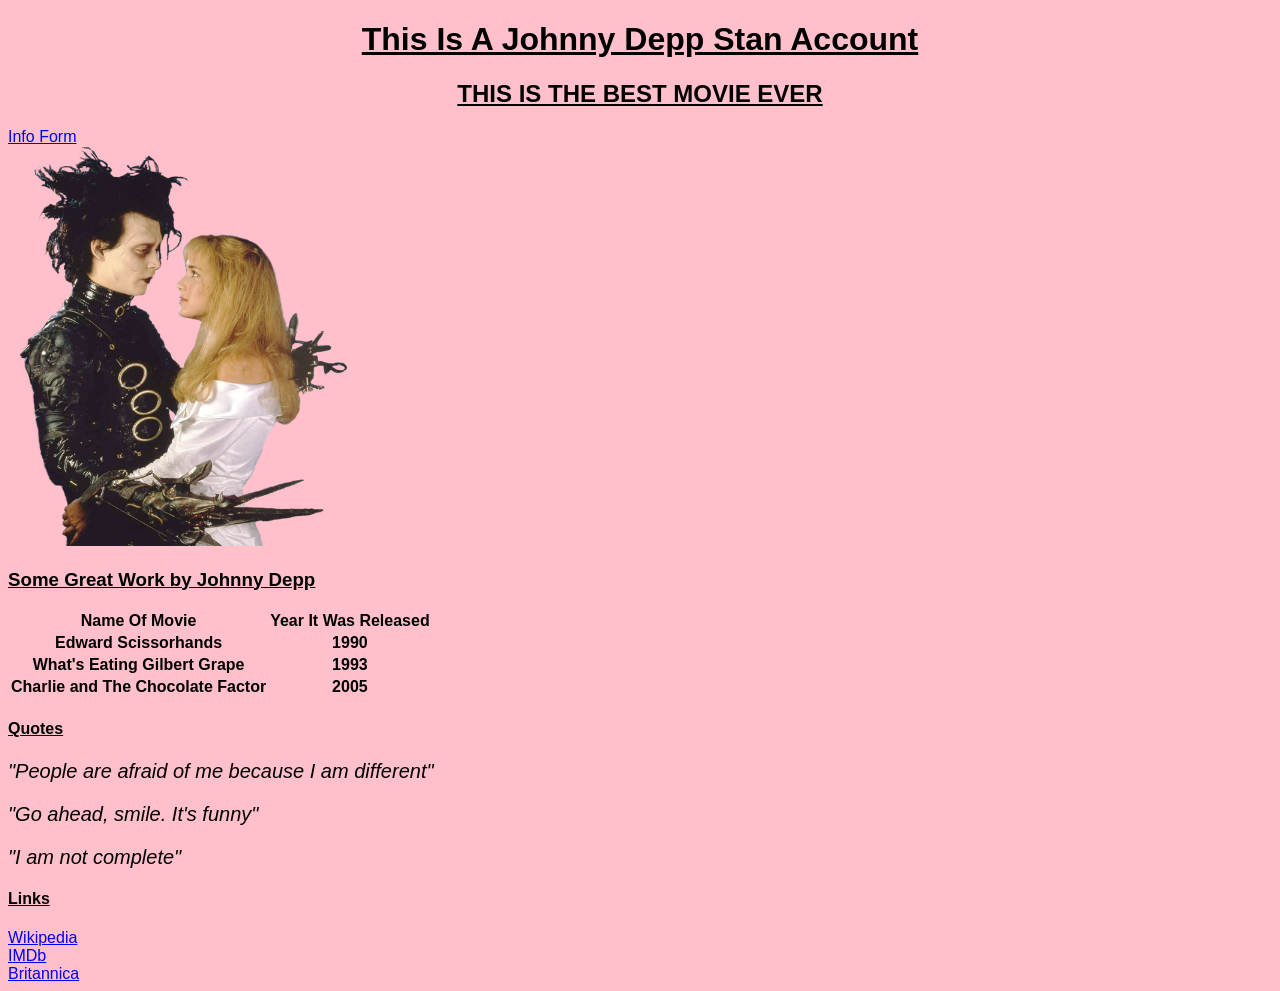
==== module-3/01_Intro_HTML_CSS/exercise-student/fan-page/index.html @ 60e2325b "Module3Day1" ====
<!DOCTYPE html>
<html lang="en">
<head>
    <meta charset="UTF-8">
    <meta name="viewport" content="width=device-width, initial-scale=1.0">
    <title>Edward Scissorhands </title>
    <link rel="stylesheet" href="styles.css"/>
</head>
<body> <!-- the main display part of the web page-->
    <h1>This Is A Johnny Depp Stan Account</h1>

<main>
    <h2>THIS IS THE BEST MOVIE EVER</h2>
    <nav> <a href="/info-form/index.html">Info Form</a>

    </nav>
    <img src="img/Edward Scissorhands.png"/>

    <h3>Some Great Work by Johnny Depp</h3>
    <table>
        <tr>
         <th>Name Of Movie</th> 
         <th>Year It Was Released</th>  
        </tr>

        <tr>
            <th>Edward Scissorhands</th>
            <th>1990</th>
        </tr>
        <tr>
            <th>What's Eating Gilbert Grape</th>
            <th>1993</th>
        </tr>
        <tr>
            <th>Charlie and The Chocolate Factor</th>
            <th>2005</th>
        </tr>
    </table>
    <h4>Quotes</h4>
    <p>"People are afraid of me because I am different"</p>
    <p>"Go ahead, smile. It's funny"</p>
    <p>"I am not complete"</p>
    <h4>Links</h4>
    <nav>
        <a href="https://en.wikipedia.org/wiki/Johnny_Depp">Wikipedia</a>
    </nav>
    <nav>
        <a href="https://www.imdb.com/title/tt0099487/">IMDb</a>
    </nav>  
    <nav>
        <a href="https://www.britannica.com/biography/Johnny-Depp">Britannica</a>
    </nav>

</main>
</body>
</html>
---- module-3/01_Intro_HTML_CSS/exercise-student/fan-page/styles.css ----
body {
    font-family: Arial, Helvetica, sans-serif;
    background-color: pink;
}

img {                                                 
    height: 400px;
  }

p{  font-size: 20px;
    font-style: italic;
}
h1{ text-decoration: underline;
    text-align: center;
}
h2{text-decoration: underline;
    text-align: center;
}
h3{
    text-decoration: underline;
}
h4{
    text-decoration: underline;
}

head{
    text-align: center;
}
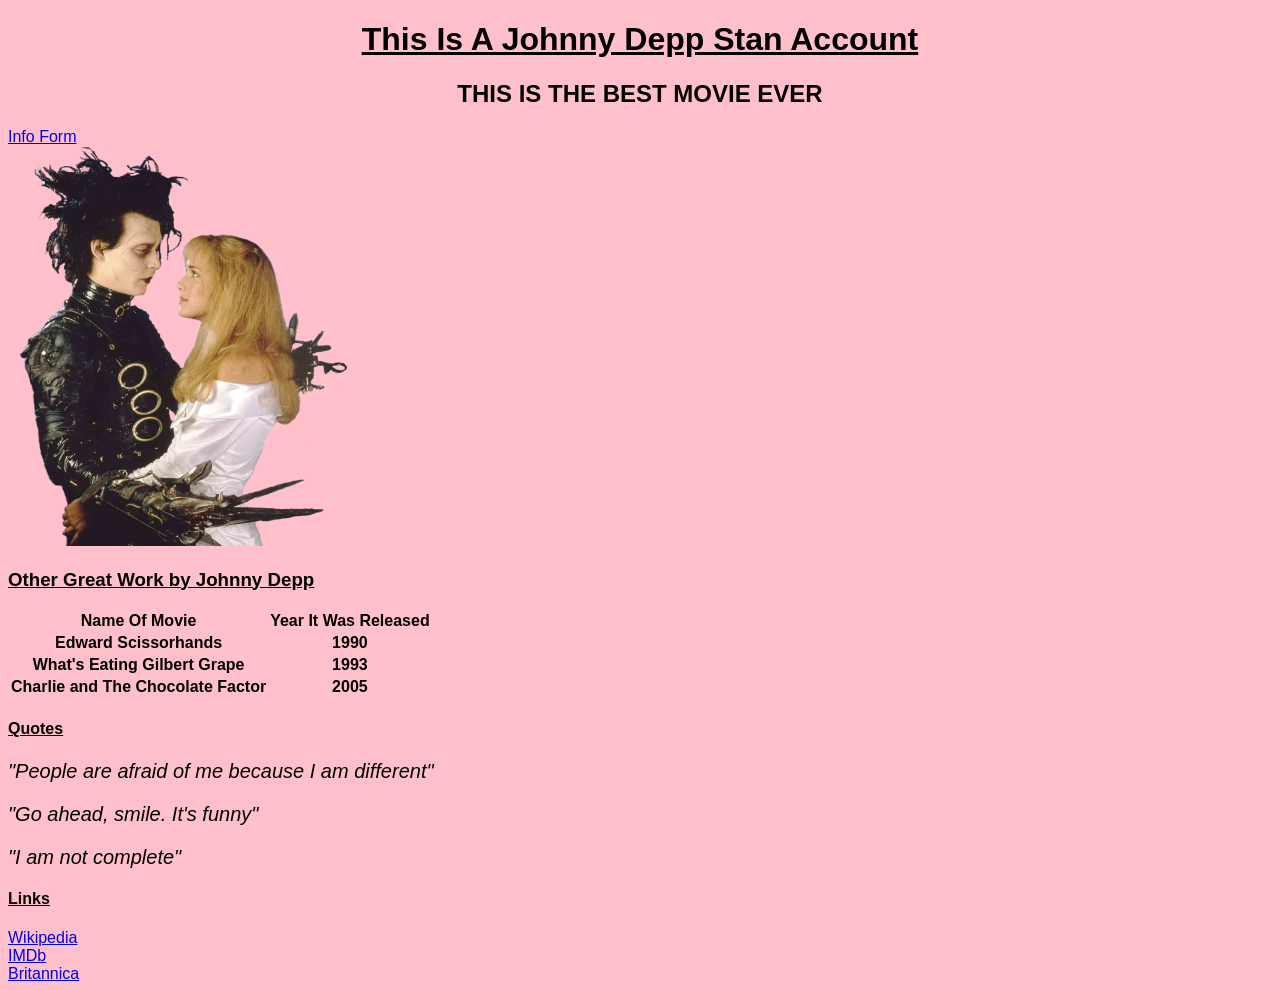
==== commit dd34db25: "CompleteM3D1" ====
--- a/module-3/01_Intro_HTML_CSS/exercise-student/fan-page/index.html
+++ b/module-3/01_Intro_HTML_CSS/exercise-student/fan-page/index.html
@@ -16,7 +16,7 @@
     </nav>
     <img src="img/Edward Scissorhands.png"/>
 
-    <h3>Some Great Work by Johnny Depp</h3>
+    <h3>Other Great Work by Johnny Depp</h3>
     <table>
         <tr>
          <th>Name Of Movie</th> 
--- a/module-3/01_Intro_HTML_CSS/exercise-student/fan-page/styles.css
+++ b/module-3/01_Intro_HTML_CSS/exercise-student/fan-page/styles.css
@@ -3,7 +3,7 @@
     background-color: pink;
 }
 
-img {                                                 
+img { text-align: center;                                              
     height: 400px;
   }
 
@@ -13,7 +13,7 @@
 h1{ text-decoration: underline;
     text-align: center;
 }
-h2{text-decoration: underline;
+h2{
     text-align: center;
 }
 h3{
